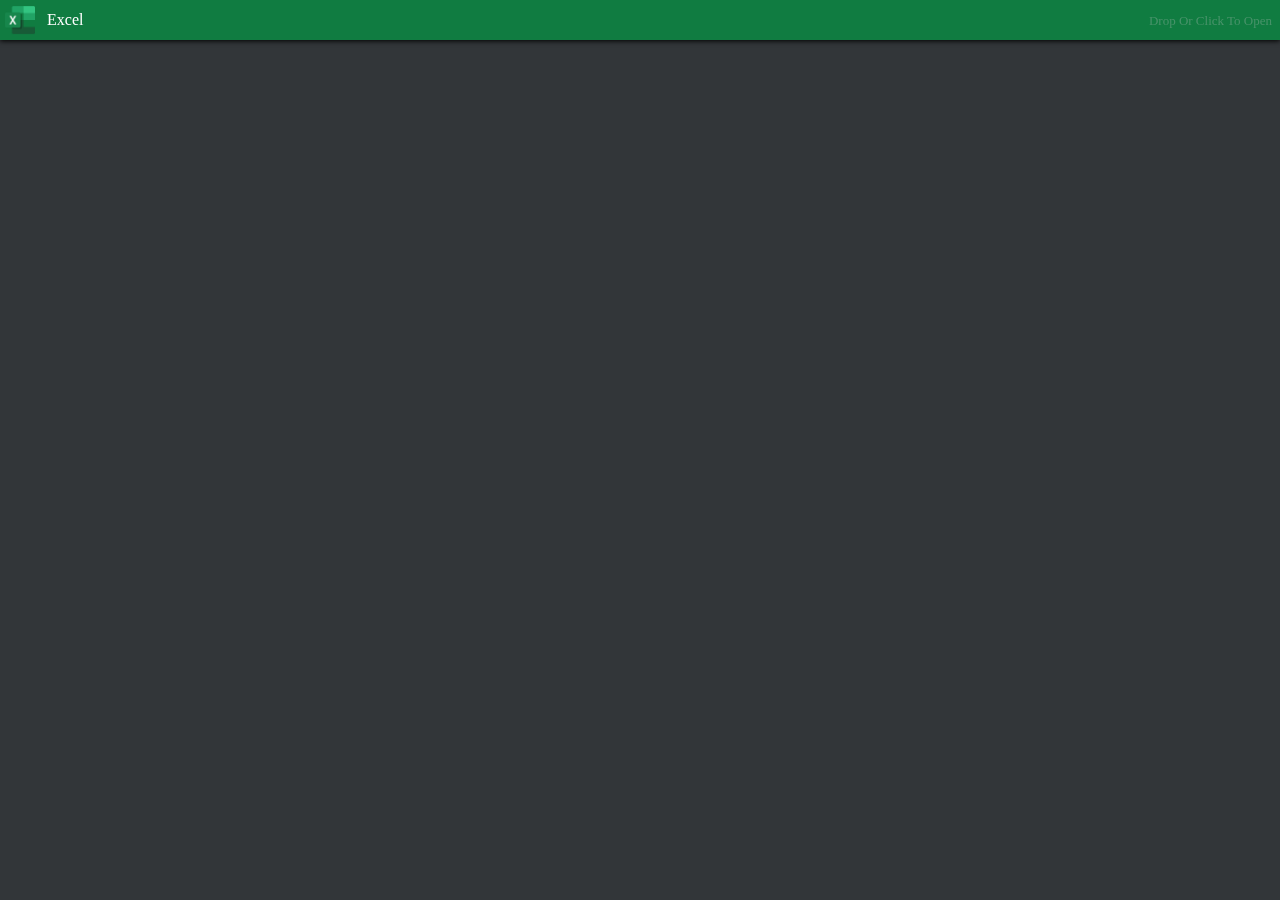
==== excel/index.html @ aa42abe4 "First Upload" ====
<!DOCTYPE html>
<html lang="en"><head translate="no">
		<meta http-equiv="Content-Type" content="text/html; charset=UTF-8">
		<meta name="viewport" content="width=device-width, initial-scale=1.0, maximum-scale=1.0, user-scalable=no">
	
		<link href="./icon.png" rel="shortcut icon">
		<link href="./manifest.json" rel="manifest">
		<link href="./style.css" rel="stylesheet">
		<link href="./icon.png" rel="icon">
		
		<script src="./xlsx.full.min.js"></script>
		
		<title>Xlsx Viewer</title>
	</head>

	<body>
		<!--Excel Logo-->
		<img src="./icon.png" title="Excel" class="TitleBarIcon">
		
		<!--Title Bar-->
		<table class="TitleBar"><tbody><tr>
			<td width="35px"></td>
			<td align="left"><label translate="no">Excel</label></td>
			<td align="right">
				<label style="color:rgba(200, 200, 200, 0.3); font-size:13px;">
					Drop Or Click To Open
				</label>
			</td>
			<td align="right" translate="no" style="display:none;">
				<!--<input type="button" value="   Install   " id="InstallBtn">-->
				<input type="hidden" value="   Install   " id="InstallBtn" style="display:none;">
			</td>
		</tr></tbody></table>
		
		<!--文件拖拽框-->
		<input type="file" style="display:none;" id="SelectFileBtn" accept=".xlsx,.xls"/>
		<div id="OneDrag" onclick="document.getElementById('SelectFileBtn').click()"></div>
		
		<center>
			<div id="container"></div><!--文档显示容器-->
		</center>
		
		<script type="text/javascript" src="./scripts.js"></script>
</body></html>
---- excel/style.css ----
body{background-color: rgb(50, 54, 57);}

.TitleBar{ position:fixed; top:0px; left:0px; z-index:10; width:100%; height:40px; padding:5px; 
	background:#107c41; color:#FFF; box-shadow:0px 1px 5px #000; user-select:none;}

.TitleBarIcon{ position:fixed; left:5px; top:5px; width:30px; z-index:12; user-select:none; }

#OneDrag{ position:fixed; top:0px; left:0px; z-index:11; width:100%; height:40px; }

#InstallBtn{ position:fixed; bottom:10px; right:10px; z-index:15; 
	border:2px solid #FFF; border-radius:25px; height:30px; padding:3px; background:#000; color:#FFF;}
#InstallBtn:hover, #InstallBtn:active { background:#505050; }

#container{	margin-bottom:20px; margin-top:50px; background:#FFF; box-shadow:0px 0px 5px #000;	
	border:none; text-align:left; width:fit-content; min-height:500px; }
#container table { border-collapse:collapse; border-spacing:0px; }
#container table td{ border:1px solid #CCC; }
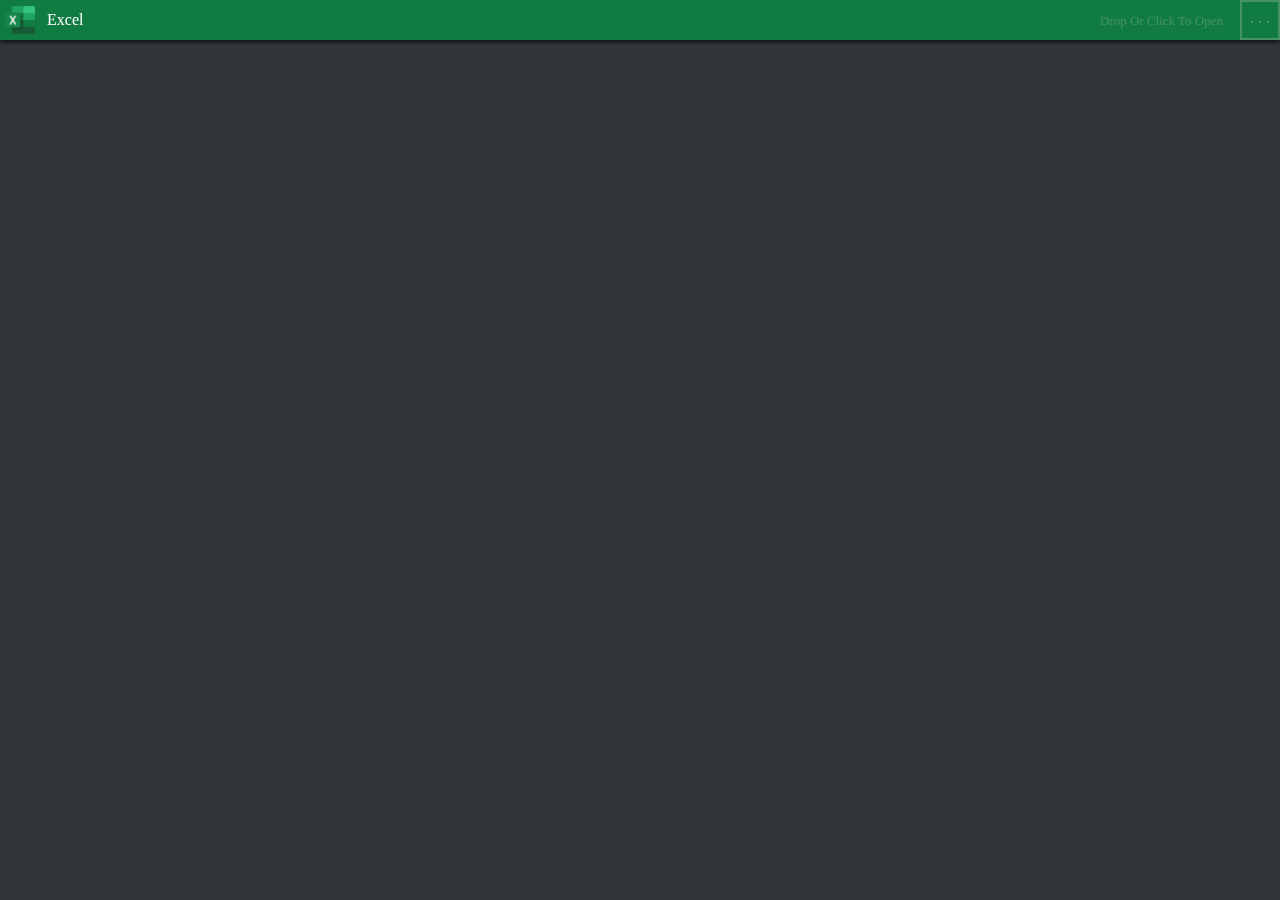
==== commit 1a8abd12: "Add files via upload" ====
--- a/excel/index.html
+++ b/excel/index.html
@@ -26,19 +26,35 @@
 					Drop Or Click To Open
 				</label>
 			</td>
-			<td align="right" translate="no" style="display:none;">
-				<!--<input type="button" value="   Install   " id="InstallBtn">-->
-				<input type="hidden" value="   Install   " id="InstallBtn" style="display:none;">
+			<td align="right" width="45px">
 			</td>
 		</tr></tbody></table>
+		
+		<!--More Menu-->
+		<div class="TitleBarMenuBody" style="display:none;" id="TBMB">
+			<div onclick="doPrint();">&nbsp;Print&nbsp;This&nbsp;Document&nbsp;</div><hr>
+			<div onclick="closeWin();">&nbsp;Close</div>
+		</div>
+		<script>
+		var TBMB = document.getElementById("TBMB");
+		function TBMBon(ele) {
+			TBMB.style.display="block";
+			ele.setAttribute("onclick", "TBMBoff(this)");
+		}
+		function TBMBoff(ele) {
+			TBMB.style.display="none";
+			ele.setAttribute("onclick", "TBMBon(this)");
+		}
+		</script>
+		<input type="button" value="· · ·" onclick="TBMBon(this)" class="TitleBarMenuBtn">
 		
 		<!--文件拖拽框-->
 		<input type="file" style="display:none;" id="SelectFileBtn" accept=".xlsx,.xls"/>
 		<div id="OneDrag" onclick="document.getElementById('SelectFileBtn').click()"></div>
 		
-		<center>
-			<div id="container"></div><!--文档显示容器-->
-		</center>
+		<!--文档显示容器-->
+		<div style="height:50px;"></div>
+		<!--start--><div id="container"></div><!--end-->
 		
 		<script type="text/javascript" src="./scripts.js"></script>
 </body></html>--- a/excel/style.css
+++ b/excel/style.css
@@ -1,17 +1,37 @@
-body{background-color: rgb(50, 54, 57);}
+body{
+	background-color: rgb(50, 54, 57);
+}
 
+/*标题栏*/
 .TitleBar{ position:fixed; top:0px; left:0px; z-index:10; width:100%; height:40px; padding:5px; 
 	background:#107c41; color:#FFF; box-shadow:0px 1px 5px #000; user-select:none;}
 
 .TitleBarIcon{ position:fixed; left:5px; top:5px; width:30px; z-index:12; user-select:none; }
+/*更多按钮*/
+.TitleBarMenuBtn{
+	position:fixed; right:0px; top:0px; z-index:12;
+	width:40px; height:40px; border:2px solid rgba(200, 200, 200, 0.3);
+	background:#107c41; color:#a3b9ad;
+}
+.TitleBarMenuBtn:hover,
+.TitleBarMenuBtn:active{
+	background:#479369;
+	border:2px solid #6aa785;
+}
+.TitleBarMenuBody{
+	position:fixed; right:4px; top:45px; z-index:12;
+	background:#479369; padding:10px;
+	border:2px solid #6aa785; border-radius:5px;
+}
+.TitleBarMenuBody div{ width:100%; color:#FFF; }
 
+/*===*/
 #OneDrag{ position:fixed; top:0px; left:0px; z-index:11; width:100%; height:40px; }
 
-#InstallBtn{ position:fixed; bottom:10px; right:10px; z-index:15; 
-	border:2px solid #FFF; border-radius:25px; height:30px; padding:3px; background:#000; color:#FFF;}
-#InstallBtn:hover, #InstallBtn:active { background:#505050; }
-
-#container{	margin-bottom:20px; margin-top:50px; background:#FFF; box-shadow:0px 0px 5px #000;	
-	border:none; text-align:left; width:fit-content; min-height:500px; }
+#container{
+	margin-bottom:20px; text-align:left;
+	background:#FFF; width:fit-content; min-height:500px; 
+	border:none; margin-left: auto; margin-right: auto;
+}
 #container table { border-collapse:collapse; border-spacing:0px; }
 #container table td{ border:1px solid #CCC; } 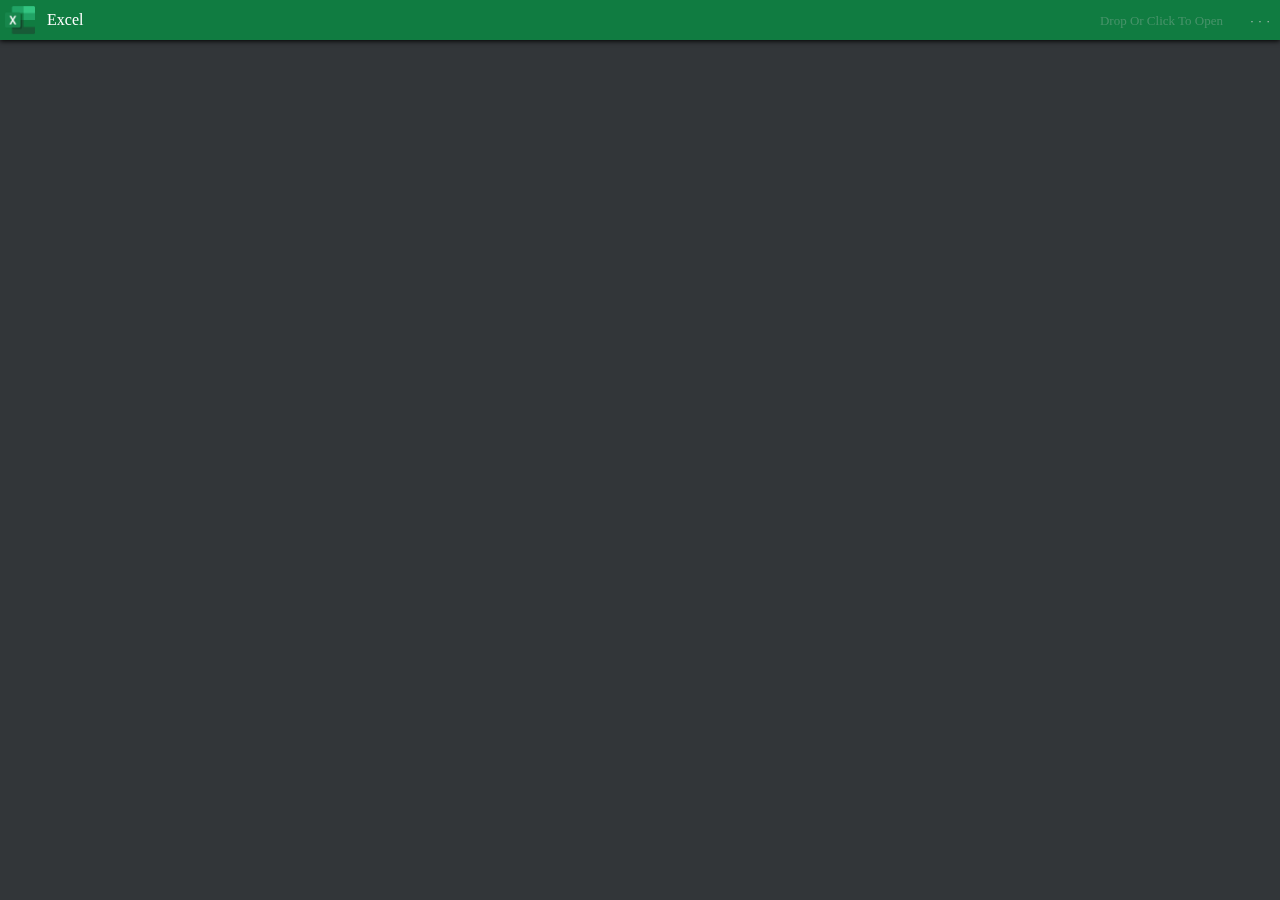
==== commit 666c2133: "Add files via upload" ====
--- a/excel/index.html
+++ b/excel/index.html
@@ -46,7 +46,7 @@
 			ele.setAttribute("onclick", "TBMBon(this)");
 		}
 		</script>
-		<input type="button" value="· · ·" onclick="TBMBon(this)" class="TitleBarMenuBtn">
+		<input type="button" value="· · ·" onclick="TBMBon(this)" id="TBMBonBtn" class="TitleBarMenuBtn">
 		
 		<!--文件拖拽框-->
 		<input type="file" style="display:none;" id="SelectFileBtn" accept=".xlsx,.xls"/>
--- a/excel/style.css
+++ b/excel/style.css
@@ -10,18 +10,18 @@
 /*更多按钮*/
 .TitleBarMenuBtn{
 	position:fixed; right:0px; top:0px; z-index:12;
-	width:40px; height:40px; border:2px solid rgba(200, 200, 200, 0.3);
-	background:#107c41; color:#a3b9ad;
+	width:40px; height:40px; border:2px solid #107c41;
+	background:#107c41; color:rgba(200, 200, 200, 0.8);
 }
 .TitleBarMenuBtn:hover,
 .TitleBarMenuBtn:active{
 	background:#479369;
-	border:2px solid #6aa785;
+	border:2px solid rgba(200, 200, 200, 0.3);
 }
 .TitleBarMenuBody{
 	position:fixed; right:4px; top:45px; z-index:12;
-	background:#479369; padding:10px;
-	border:2px solid #6aa785; border-radius:5px;
+	background:#107c41; padding:10px;
+	border:2px solid rgba(200, 200, 200, 0.3); border-radius:5px;
 }
 .TitleBarMenuBody div{ width:100%; color:#FFF; }
 
